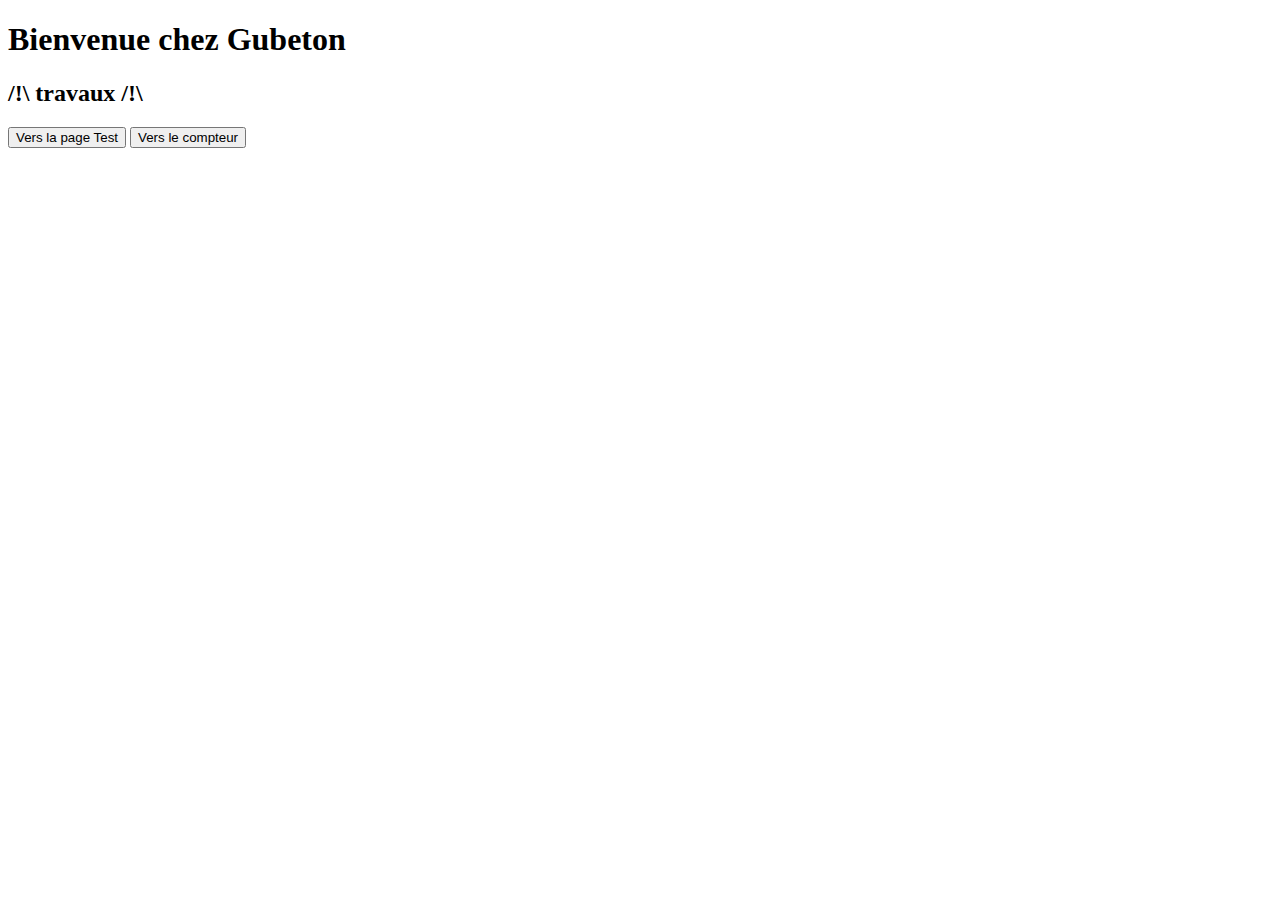
==== index.html @ 2ca00fba "Update index.html" ====
<!DOCTYPE html>
<html lang="fr">
  <head>
    <title>site de Gubeton</title>
  </head>
  <body>
    <main>
        <h1>Bienvenue chez Gubeton</h1>  
        <h2>/!\ travaux /!\</h2>
        <button href="page-test.html">Vers la page Test</button>
        <button href="compteur.html">Vers le compteur</button>
    </main>
  </body>
</html>
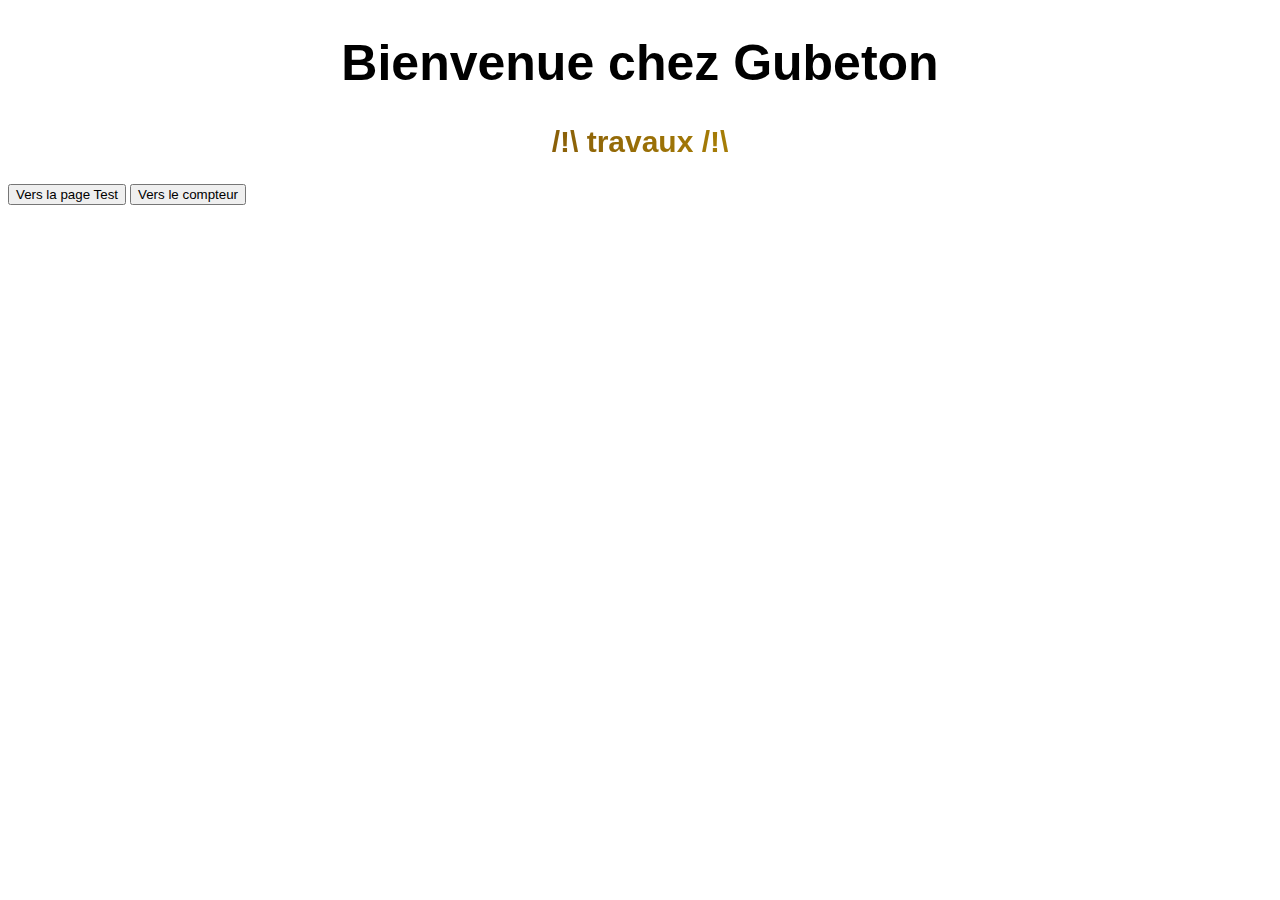
==== commit c35dc7b4: "Ajout du style CSS + fix des boutons" ====
--- a/index.html
+++ b/index.html
@@ -1,14 +1,28 @@
 <!DOCTYPE html>
 <html lang="fr">
   <head>
-    <title>site de Gubeton</title>
+    <link rel="stylesheet" href="style-base.css">
+    <meta name="viewport" content="width=device-width, initial-scale=1.0">
+    <title>Site de Gubeton</title>
+    <style>
+      .premier-style {
+        text-align: center;
+        font-size: 30px;
+        font-family: Arial;
+        background: linear-gradient(90deg, rgba(0,0,0,1) 0%, rgba(121,78,9,1) 35%, rgba(255,217,0,1) 100%);
+        -webkit-background-clip: text;
+        color: transparent;
+      }
+    </style>
+  
   </head>
   <body>
     <main>
-        <h1>Bienvenue chez Gubeton</h1>  
-        <h2>/!\ travaux /!\</h2>
+        <h1 style="text-align: center;font-size: 50px; font-family: Arial;">Bienvenue chez Gubeton</h1>  
+        <h2 class="premier-style">/!\ travaux /!\</h2>
         <button href="page-test.html">Vers la page Test</button>
-        <button href="compteur.html">Vers le compteur</button>
+        <a href="compteur.html"><button>Vers le compteur</button></a>
+
     </main>
   </body>
 </html>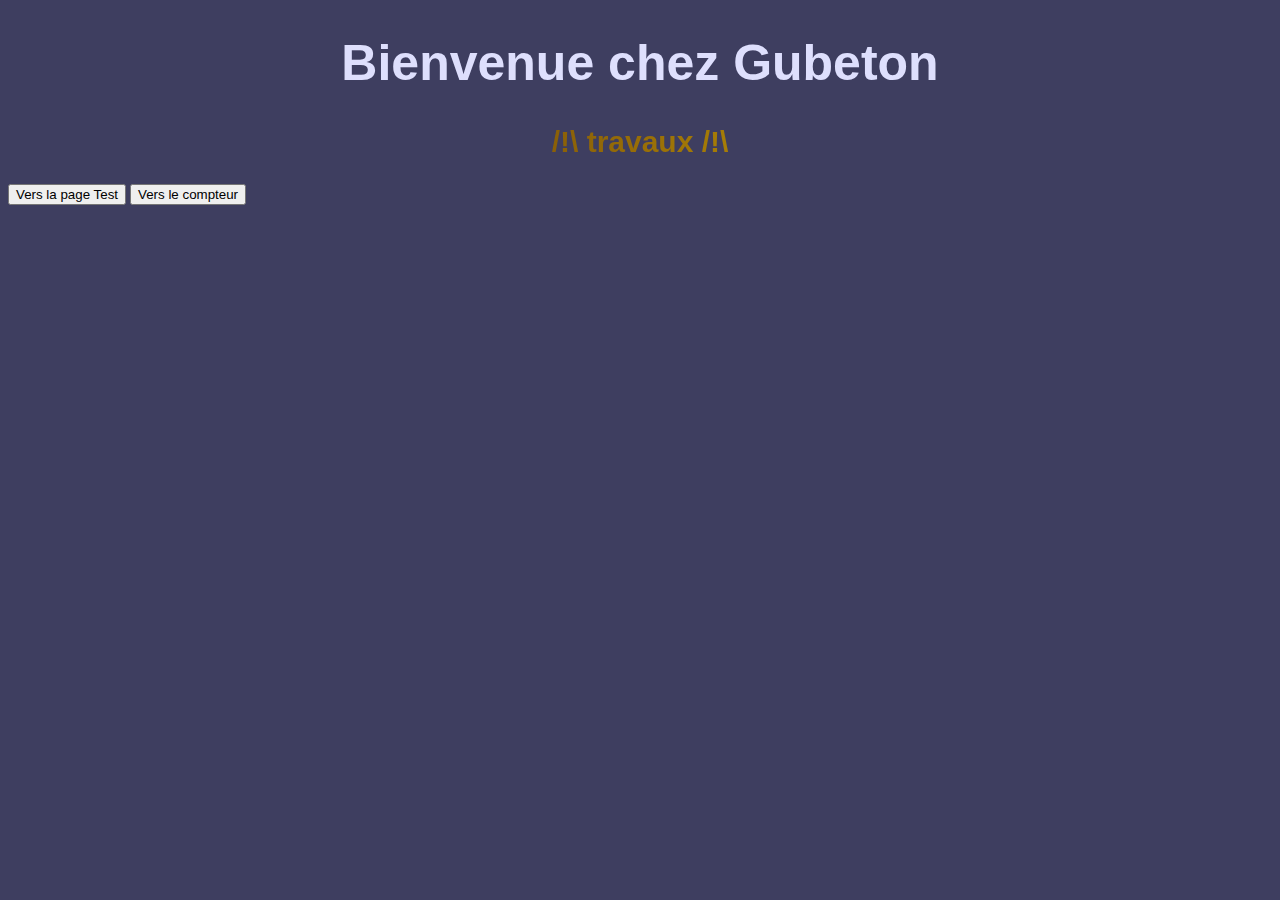
==== commit ff11bdd1: "Fix chemin d'accès CSS" ====
--- a/index.html
+++ b/index.html
@@ -1,7 +1,7 @@
 <!DOCTYPE html>
 <html lang="fr">
   <head>
-    <link rel="stylesheet" href="style-base.css">
+    <link rel="stylesheet" href="ressources/style-base.css">
     <meta name="viewport" content="width=device-width, initial-scale=1.0">
     <title>Site de Gubeton</title>
     <style>
@@ -20,7 +20,7 @@
     <main>
         <h1 style="text-align: center;font-size: 50px; font-family: Arial;">Bienvenue chez Gubeton</h1>  
         <h2 class="premier-style">/!\ travaux /!\</h2>
-        <button href="page-test.html">Vers la page Test</button>
+        <a href="page-test.html"><button>Vers la page Test</button></a>
         <a href="compteur.html"><button>Vers le compteur</button></a>
 
     </main>
--- a/ressources/style-base.css
+++ b/ressources/style-base.css
@@ -0,0 +1,9 @@
+body {
+    background-color: #3E3E60;
+  }
+  h1 {
+    color: #DEDFFD;
+  }
+  p {
+    color: #DEDFFD;
+  }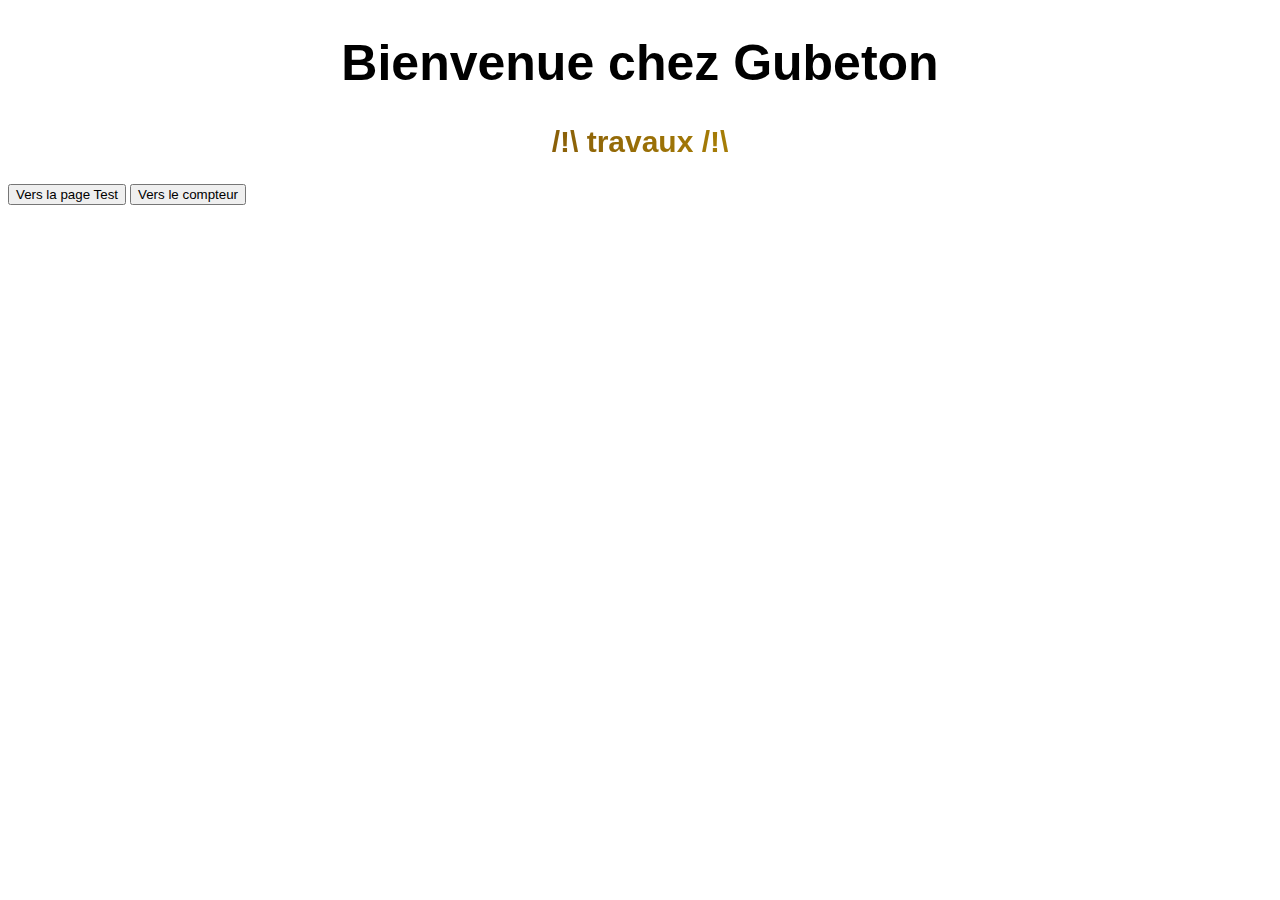
==== commit 69366a33: "Ajout Icone" ====
--- a/index.html
+++ b/index.html
@@ -1,7 +1,7 @@
 <!DOCTYPE html>
 <html lang="fr">
   <head>
-    <link rel="stylesheet" href="ressources/style-base.css">
+    <link rel="stylesheet" href="ressources/style-base.css" rel="icon" type="image/x-icon" href="ressources/bourdon.ico">
     <meta name="viewport" content="width=device-width, initial-scale=1.0">
     <title>Site de Gubeton</title>
     <style>
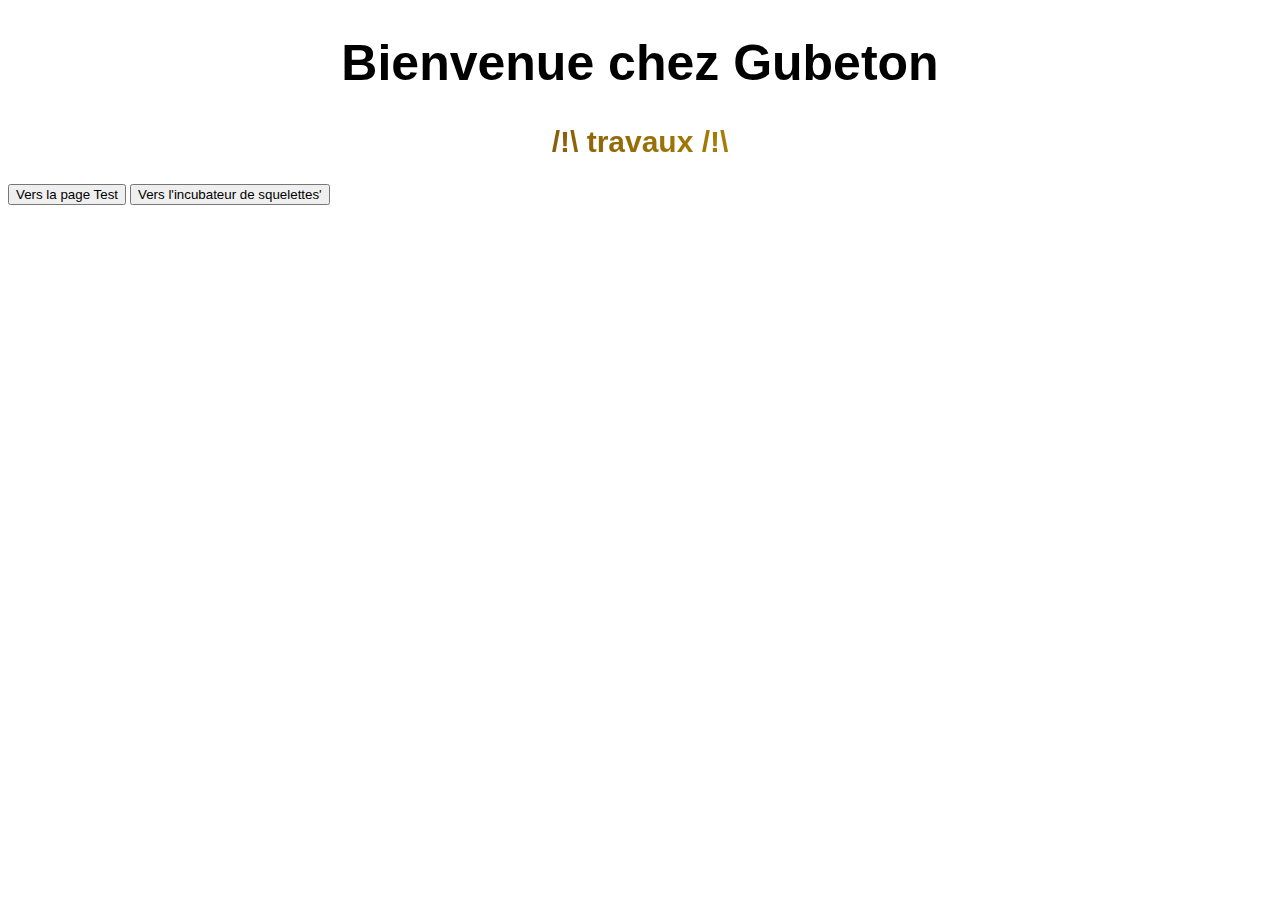
==== commit b3f62f73: "Creation de la skarmy" ====
--- a/index.html
+++ b/index.html
@@ -21,7 +21,7 @@
         <h1 style="text-align: center;font-size: 50px; font-family: Arial;">Bienvenue chez Gubeton</h1>  
         <h2 class="premier-style">/!\ travaux /!\</h2>
         <a href="page-test.html"><button>Vers la page Test</button></a>
-        <a href="compteur.html"><button>Vers le compteur</button></a>
+        <a href="skarmy.html"><button>Vers l'incubateur de squelettes'</button></a>
 
     </main>
   </body>
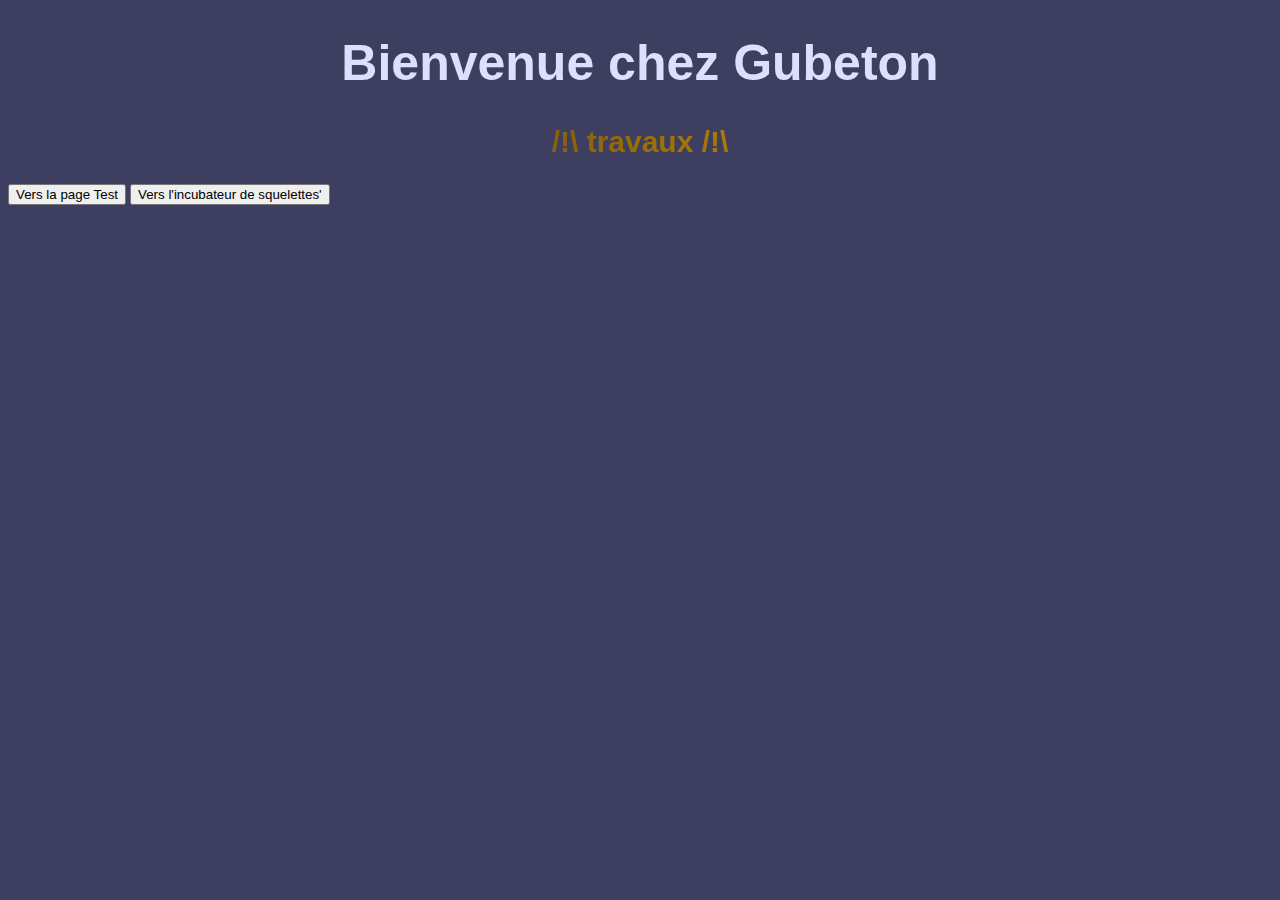
==== commit 288bbece: "Ajout squelette singulier" ====
--- a/index.html
+++ b/index.html
@@ -1,7 +1,7 @@
 <!DOCTYPE html>
 <html lang="fr">
   <head>
-    <link rel="stylesheet" href="ressources/style-base.css" rel="icon" type="image/x-icon" href="ressources/bourdon.ico">
+    <link rel="stylesheet" href="ressources/style-base.css">
     <meta name="viewport" content="width=device-width, initial-scale=1.0">
     <title>Site de Gubeton</title>
     <style>
--- a/ressources/style-base.css
+++ b/ressources/style-base.css
@@ -0,0 +1,9 @@
+body {
+    background-color: #3E3E60;
+  }
+  h1 {
+    color: #DEDFFD;
+  }
+  p {
+    color: #DEDFFD;
+  }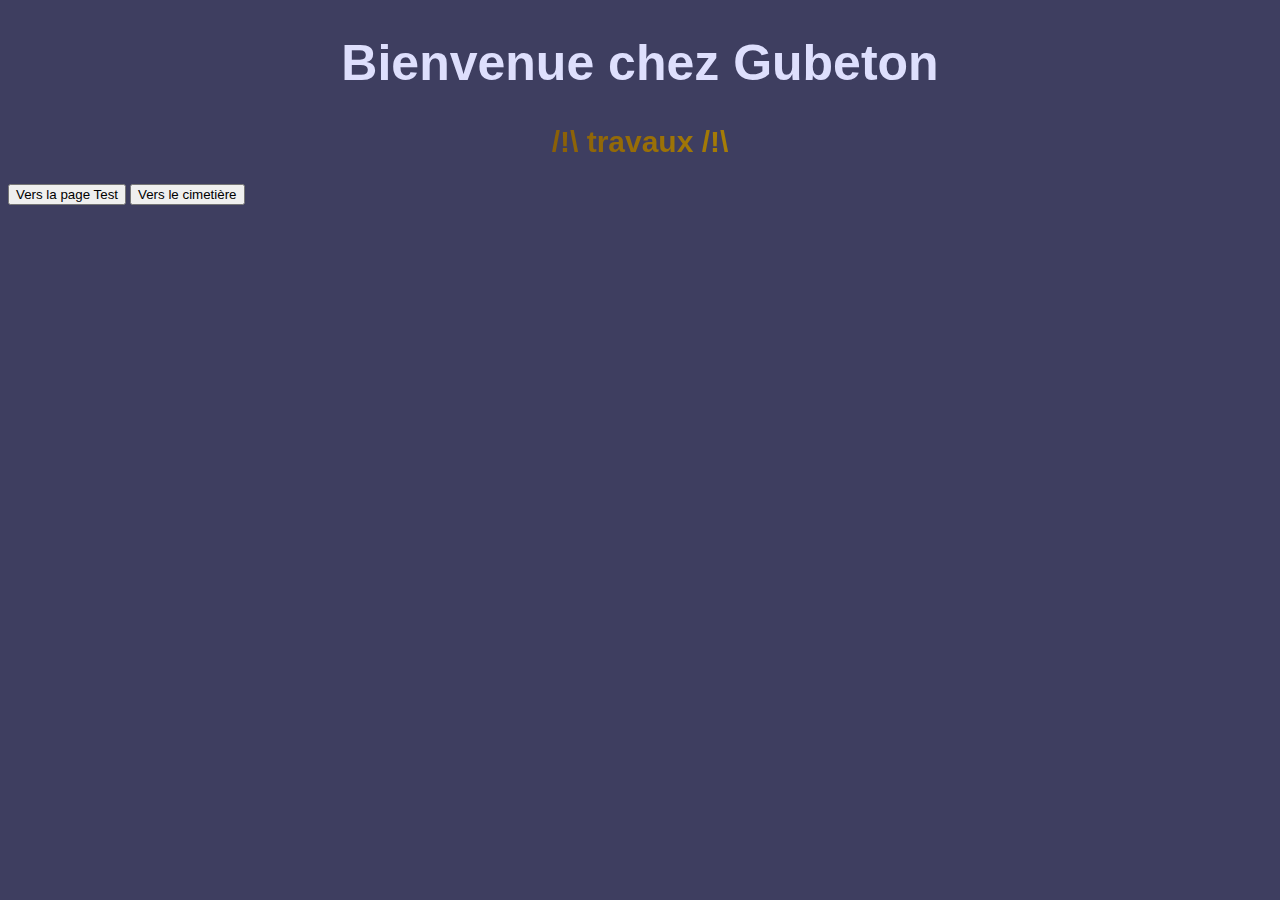
==== commit e21ba595: "Update index.html" ====
--- a/index.html
+++ b/index.html
@@ -21,7 +21,7 @@
         <h1 style="text-align: center;font-size: 50px; font-family: Arial;">Bienvenue chez Gubeton</h1>  
         <h2 class="premier-style">/!\ travaux /!\</h2>
         <a href="page-test.html"><button>Vers la page Test</button></a>
-        <a href="skarmy.html"><button>Vers l'incubateur de squelettes'</button></a>
+        <a href="skarmy.html"><button>Vers le cimetière</button></a>
 
     </main>
   </body>
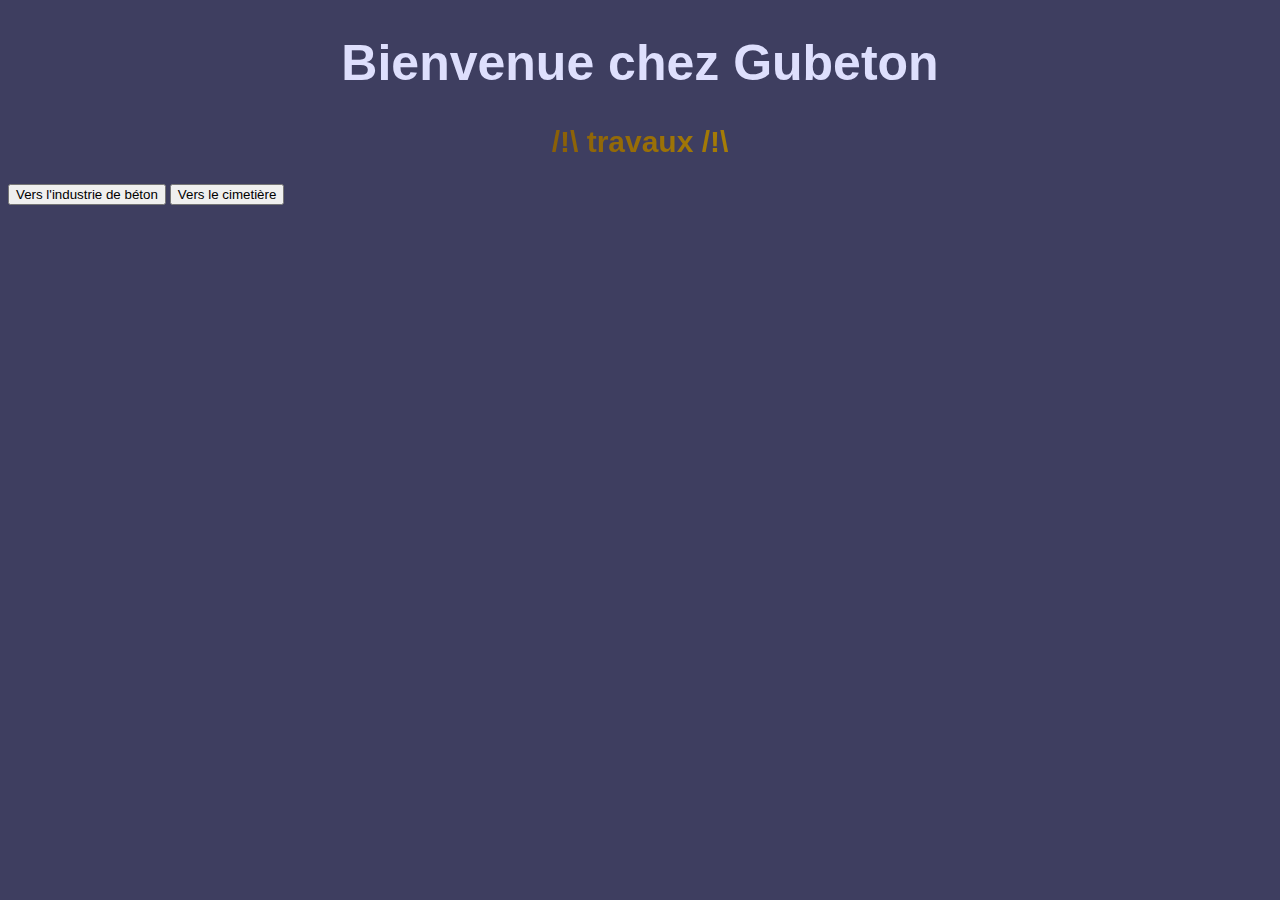
==== commit 3ba89c27: "Ajout des prépositions + resize boutons" ====
--- a/index.html
+++ b/index.html
@@ -20,7 +20,7 @@
     <main>
         <h1 style="text-align: center;font-size: 50px; font-family: Arial;">Bienvenue chez Gubeton</h1>  
         <h2 class="premier-style">/!\ travaux /!\</h2>
-        <a href="page-test.html"><button>Vers la page Test</button></a>
+        <a href="industrie.html"><button>Vers l'industrie de béton</button></a>
         <a href="skarmy.html"><button>Vers le cimetière</button></a>
 
     </main>
